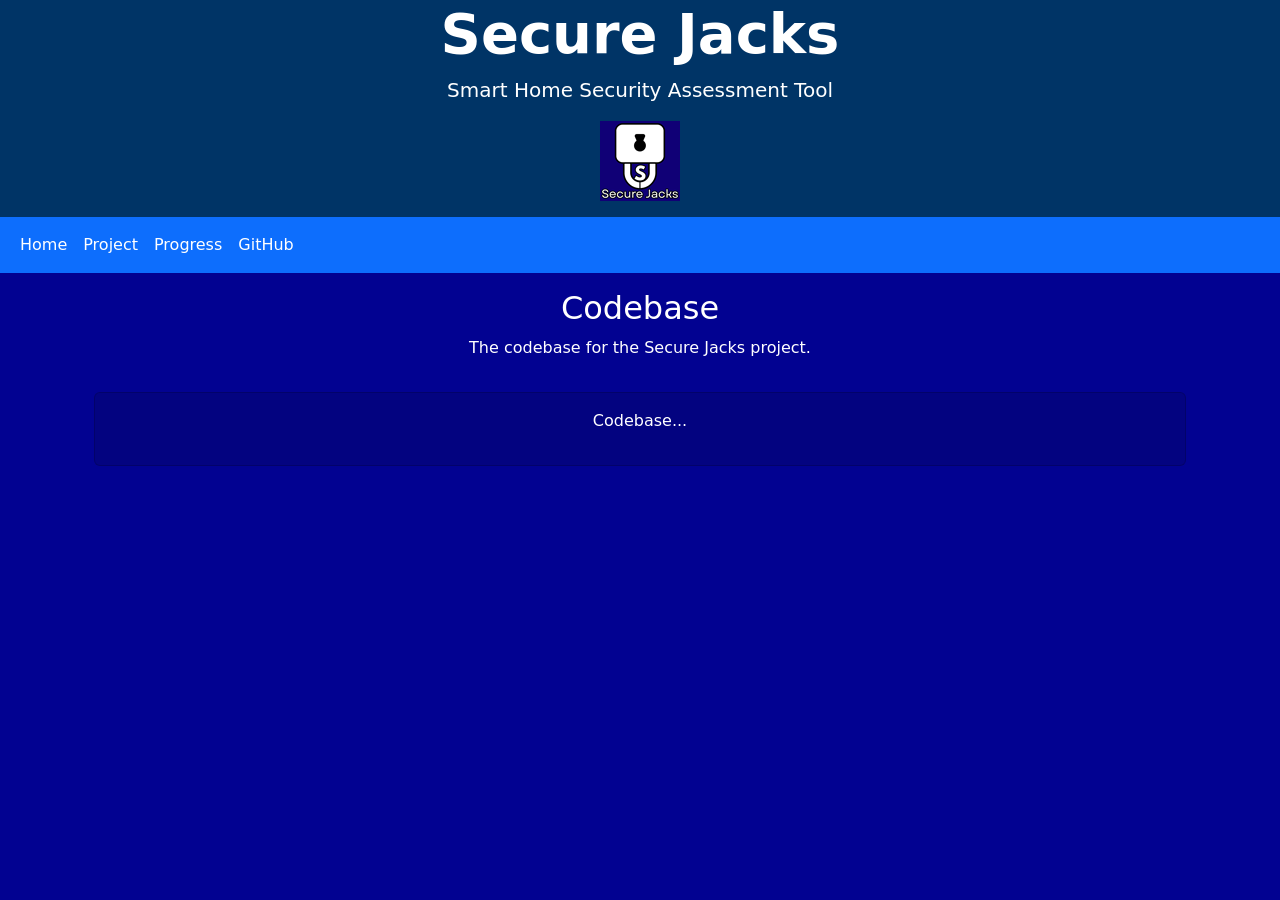
==== codebase.html @ db52027a "Adding new pages and structured each section" ====
<!DOCTYPE html>
<html lang="en">
<head>
    <meta charset="UTF-8">
    <meta name="viewport" content="width=device-width, initial-scale=1.0">
    <title>Secure Jacks Website</title>
   
    <!-- Bootstrap and personal css -->
    <link href="https://cdn.jsdelivr.net/npm/bootstrap@5.3.8/dist/css/bootstrap.min.css" rel="stylesheet" integrity="sha384-sRIl4kxILFvY47J16cr9ZwB07vP4J8+LH7qKQnuqkuIAvNWLzeN8tE5YBujZqJLB" crossorigin="anonymous">
    <link rel="stylesheet" href="./styles/styles.css">
</head>
<!--About section and team logo-->
<body>
    <header class="text-center">
        <div class="container">
            <h1 class="display-4 fw-bold">Secure Jacks</h1>

            <p class="lead">Smart Home Security Assessment Tool</p>

            <img src="./images/TeamLogo.png" 
                alt="Secure Jacks Team Logo" class="mb-3 teamLogo">
        </div>

        <nav class="navbar navbar-expand-lg bg-primary" data-bs-theme="dark">
            <div class="container-fluid">
                <button class="navbar-toggler" type="button" data-bs-toggle="collapse" data-bs-target="#navbarNav" aria-controls="navbarNav" aria-expanded="false" aria-label="Toggle navigation">
                <span class="navbar-toggler-icon"></span>
                </button>
                <div class="collapse navbar-collapse" id="navbarNav">
                <ul class="navbar-nav">
                    <li class="nav-item">
                    <a class="nav-link active" aria-current="page" href="./index.html">Home</a>
                    </li>
                    <li class="nav-item">
                    <a class="nav-link active" href="./project.html">Project</a>
                    </li>
                    <li class="nav-item">
                    <a class="nav-link active" href="./progress.html">Progress</a>
                    </li>
                    <li class="nav-item">
                    <a class="nav-link active" href="./codebase.html">GitHub</a>
                    </li>
                </ul>
                </div>
            </div>
        </nav>
    </header>
    
    <!-- main content of site -->
    <main class="container">

        <!-- Codebase section-->
        <section>
            <div class="text-center py-3">
                <h2>Codebase</h2>
                <p>The codebase for the Secure Jacks project.</p>
            </div>

            <div class="g-4">
                <div class="container mb-3">
                    <div class="card">
                        <div class="card-body">
                            <div class="row text-center">
                                <p>Codebase...</p>
                            </div>
                        </div>
                    </div>
                </div>
            </div>
        </section>
    </main>
</body>
</html>
---- styles/styles.css ----
/* styles.css for Secure Jacks Website */
.teamLogo {
    width: 80px;
    height: 80px;
    object-fit: contain;
}

.memberImage {
    width: 150px;
    object-fit: cover;
    display: block;
    margin: 10px auto 0;
}

header {
    background-color: #003466;
    color: white;
}

body {
    background-color: rgb(2, 2, 145); 
    color: white;
}

.card {
    color: white;
    background-color: #030380;
}
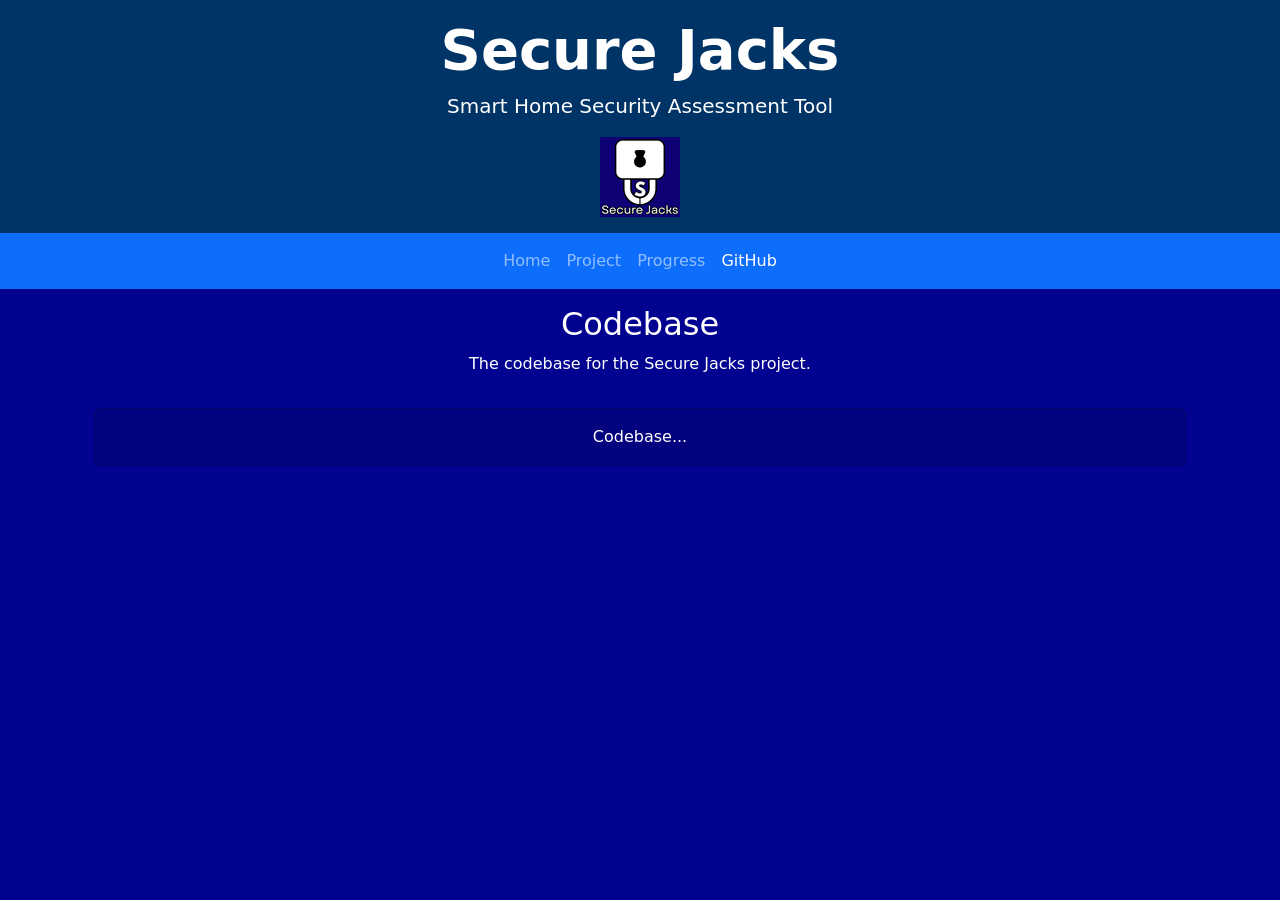
==== commit c4da4bf2: "Updated navbar for mobile devices and the vertical image layout" ====
--- a/codebase.html
+++ b/codebase.html
@@ -5,42 +5,38 @@
     <meta name="viewport" content="width=device-width, initial-scale=1.0">
     <title>Secure Jacks Website</title>
    
-    <!-- Bootstrap and personal css -->
-    <link href="https://cdn.jsdelivr.net/npm/bootstrap@5.3.8/dist/css/bootstrap.min.css" rel="stylesheet" integrity="sha384-sRIl4kxILFvY47J16cr9ZwB07vP4J8+LH7qKQnuqkuIAvNWLzeN8tE5YBujZqJLB" crossorigin="anonymous">
+    <!-- Bootstrap and personal CSS -->
+    <link href="https://cdn.jsdelivr.net/npm/bootstrap@5.3.3/dist/css/bootstrap.min.css" rel="stylesheet">
     <link rel="stylesheet" href="./styles/styles.css">
 </head>
-<!--About section and team logo-->
 <body>
     <header class="text-center">
-        <div class="container">
+        <div class="container pt-3">
             <h1 class="display-4 fw-bold">Secure Jacks</h1>
-
             <p class="lead">Smart Home Security Assessment Tool</p>
-
-            <img src="./images/TeamLogo.png" 
-                alt="Secure Jacks Team Logo" class="mb-3 teamLogo">
+            <img src="./images/TeamLogo.png" alt="Secure Jacks Team Logo" class="mb-3 teamLogo">
         </div>
 
         <nav class="navbar navbar-expand-lg bg-primary" data-bs-theme="dark">
             <div class="container-fluid">
-                <button class="navbar-toggler" type="button" data-bs-toggle="collapse" data-bs-target="#navbarNav" aria-controls="navbarNav" aria-expanded="false" aria-label="Toggle navigation">
-                <span class="navbar-toggler-icon"></span>
+                <button class="navbar-toggler mx-auto" type="button" data-bs-toggle="collapse" data-bs-target="#navbarNav" aria-controls="navbarNav" aria-expanded="false" aria-label="Toggle navigation">
+                    <span class="navbar-toggler-icon"></span>
                 </button>
-                <div class="collapse navbar-collapse" id="navbarNav">
-                <ul class="navbar-nav">
-                    <li class="nav-item">
-                    <a class="nav-link active" aria-current="page" href="./index.html">Home</a>
-                    </li>
-                    <li class="nav-item">
-                    <a class="nav-link active" href="./project.html">Project</a>
-                    </li>
-                    <li class="nav-item">
-                    <a class="nav-link active" href="./progress.html">Progress</a>
-                    </li>
-                    <li class="nav-item">
-                    <a class="nav-link active" href="./codebase.html">GitHub</a>
-                    </li>
-                </ul>
+                <div class="collapse navbar-collapse justify-content-center" id="navbarNav">
+                    <ul class="navbar-nav">
+                        <li class="nav-item">
+                            <a class="nav-link" href="./index.html">Home</a>
+                        </li>
+                        <li class="nav-item">
+                            <a class="nav-link" href="./project.html">Project</a>
+                        </li>
+                        <li class="nav-item">
+                            <a class="nav-link" href="./progress.html">Progress</a>
+                        </li>
+                        <li class="nav-item">
+                            <a class="nav-link active" aria-current="page" href="./codebase.html">GitHub</a>
+                        </li>
+                    </ul>
                 </div>
             </div>
         </nav>
@@ -56,18 +52,19 @@
                 <p>The codebase for the Secure Jacks project.</p>
             </div>
 
-            <div class="g-4">
-                <div class="container mb-3">
-                    <div class="card">
-                        <div class="card-body">
-                            <div class="row text-center">
-                                <p>Codebase...</p>
-                            </div>
+            <div class="container mb-3">
+                <div class="card">
+                    <div class="card-body">
+                        <div class="row text-center">
+                            <p class="mb-0">Codebase...</p>
                         </div>
                     </div>
                 </div>
             </div>
         </section>
     </main>
+
+    <!-- Required for mobile navbar toggling -->
+    <script src="https://cdn.jsdelivr.net/npm/bootstrap@5.3.3/dist/js/bootstrap.bundle.min.js"></script>
 </body>
 </html>
--- a/styles/styles.css
+++ b/styles/styles.css
@@ -6,7 +6,8 @@
 }
 
 .memberImage {
-    width: 150px;
+    width: 125px;
+    height: 160px;
     object-fit: cover;
     display: block;
     margin: 10px auto 0;
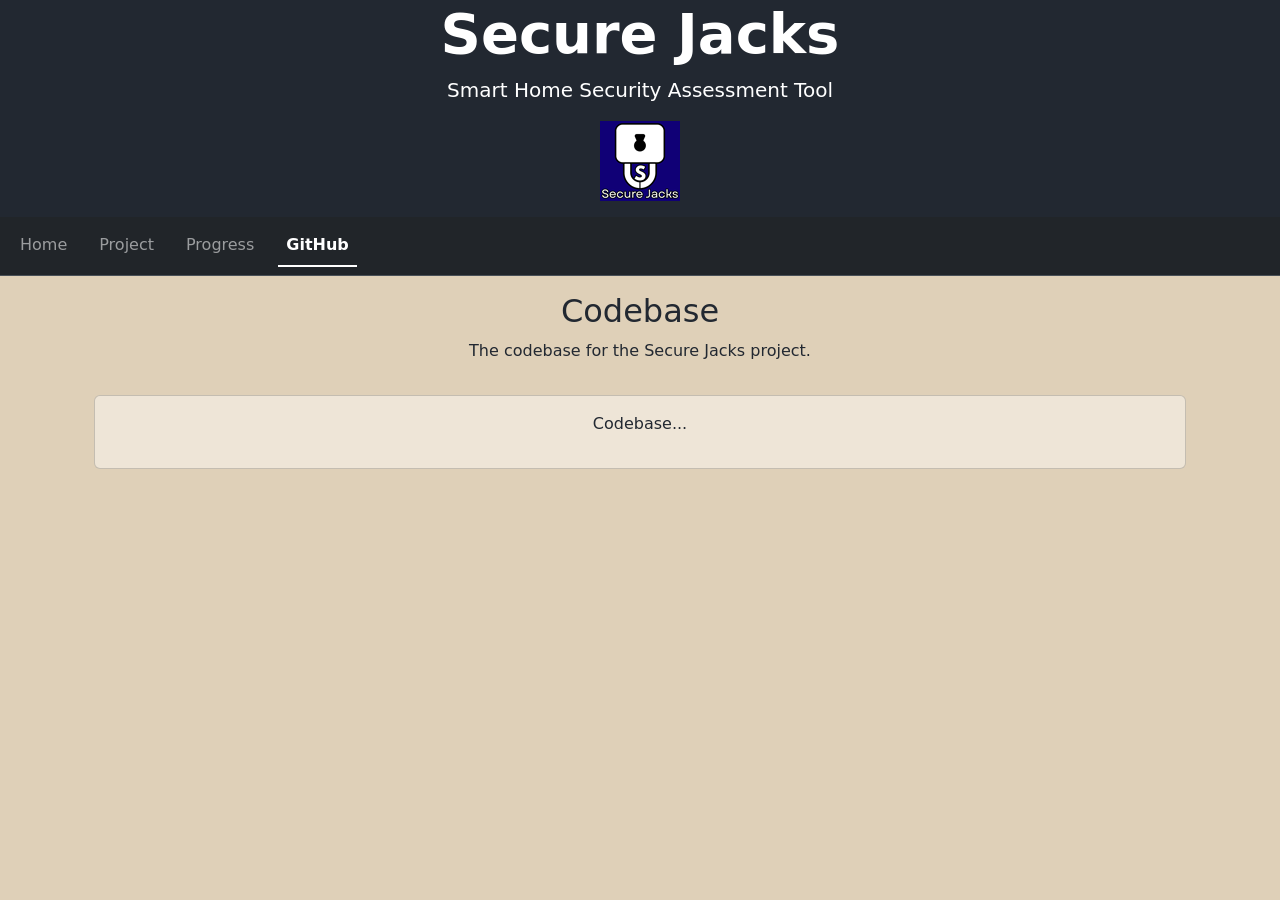
==== commit 7adb1405: "Adding bootstrap changes and color scheme changes" ====
--- a/codebase.html
+++ b/codebase.html
@@ -5,38 +5,42 @@
     <meta name="viewport" content="width=device-width, initial-scale=1.0">
     <title>Secure Jacks Website</title>
    
-    <!-- Bootstrap and personal CSS -->
-    <link href="https://cdn.jsdelivr.net/npm/bootstrap@5.3.3/dist/css/bootstrap.min.css" rel="stylesheet">
+    <!-- Bootstrap and personal css -->
+    <link href="https://cdn.jsdelivr.net/npm/bootstrap@5.3.8/dist/css/bootstrap.min.css" rel="stylesheet" integrity="sha384-sRIl4kxILFvY47J16cr9ZwB07vP4J8+LH7qKQnuqkuIAvNWLzeN8tE5YBujZqJLB" crossorigin="anonymous">
     <link rel="stylesheet" href="./styles/styles.css">
 </head>
+<!--About section and team logo-->
 <body>
     <header class="text-center">
-        <div class="container pt-3">
+        <div class="container">
             <h1 class="display-4 fw-bold">Secure Jacks</h1>
+
             <p class="lead">Smart Home Security Assessment Tool</p>
-            <img src="./images/TeamLogo.png" alt="Secure Jacks Team Logo" class="mb-3 teamLogo">
+
+            <img src="./images/TeamLogo.png" 
+                alt="Secure Jacks Team Logo" class="mb-3 teamLogo">
         </div>
 
-        <nav class="navbar navbar-expand-lg bg-primary" data-bs-theme="dark">
+        <nav class="navbar navbar-expand-lg bg-dark border-bottom border-body" data-bs-theme="dark">
             <div class="container-fluid">
-                <button class="navbar-toggler mx-auto" type="button" data-bs-toggle="collapse" data-bs-target="#navbarNav" aria-controls="navbarNav" aria-expanded="false" aria-label="Toggle navigation">
-                    <span class="navbar-toggler-icon"></span>
+                <button class="navbar-toggler" type="button" data-bs-toggle="collapse" data-bs-target="#navbarNav" aria-controls="navbarNav" aria-expanded="false" aria-label="Toggle navigation">
+                <span class="navbar-toggler-icon"></span>
                 </button>
-                <div class="collapse navbar-collapse justify-content-center" id="navbarNav">
-                    <ul class="navbar-nav">
-                        <li class="nav-item">
-                            <a class="nav-link" href="./index.html">Home</a>
-                        </li>
-                        <li class="nav-item">
-                            <a class="nav-link" href="./project.html">Project</a>
-                        </li>
-                        <li class="nav-item">
-                            <a class="nav-link" href="./progress.html">Progress</a>
-                        </li>
-                        <li class="nav-item">
-                            <a class="nav-link active" aria-current="page" href="./codebase.html">GitHub</a>
-                        </li>
-                    </ul>
+                <div class="collapse navbar-collapse" id="navbarNav">
+                <ul class="navbar-nav nav-underline">
+                    <li class="nav-item">
+                    <a class="nav-link" aria-current="page" href="./index.html">Home</a>
+                    </li>
+                    <li class="nav-item">
+                    <a class="nav-link" href="./project.html">Project</a>
+                    </li>
+                    <li class="nav-item">
+                    <a class="nav-link" href="./progress.html">Progress</a>
+                    </li>
+                    <li class="nav-item">
+                    <a class="nav-link active" href="./codebase.html">GitHub</a>
+                    </li>
+                </ul>
                 </div>
             </div>
         </nav>
@@ -52,19 +56,18 @@
                 <p>The codebase for the Secure Jacks project.</p>
             </div>
 
-            <div class="container mb-3">
-                <div class="card">
-                    <div class="card-body">
-                        <div class="row text-center">
-                            <p class="mb-0">Codebase...</p>
+            <div class="g-4">
+                <div class="container mb-3">
+                    <div class="card">
+                        <div class="card-body">
+                            <div class="row text-center">
+                                <p>Codebase...</p>
+                            </div>
                         </div>
                     </div>
                 </div>
             </div>
         </section>
     </main>
-
-    <!-- Required for mobile navbar toggling -->
-    <script src="https://cdn.jsdelivr.net/npm/bootstrap@5.3.3/dist/js/bootstrap.bundle.min.js"></script>
 </body>
 </html>
--- a/styles/styles.css
+++ b/styles/styles.css
@@ -6,24 +6,23 @@
 }
 
 .memberImage {
-    width: 125px;
-    height: 160px;
+    width: 150px;
     object-fit: cover;
     display: block;
     margin: 10px auto 0;
 }
 
 header {
-    background-color: #003466;
+    background-color: #222831;
     color: white;
 }
 
 body {
-    background-color: rgb(2, 2, 145); 
-    color: white;
+    background-color: #DFD0B8; 
+    color: #222831;
 }
 
 .card {
-    color: white;
-    background-color: #030380;
+    color: #222831;
+    background-color: #EEE5D7;
 }
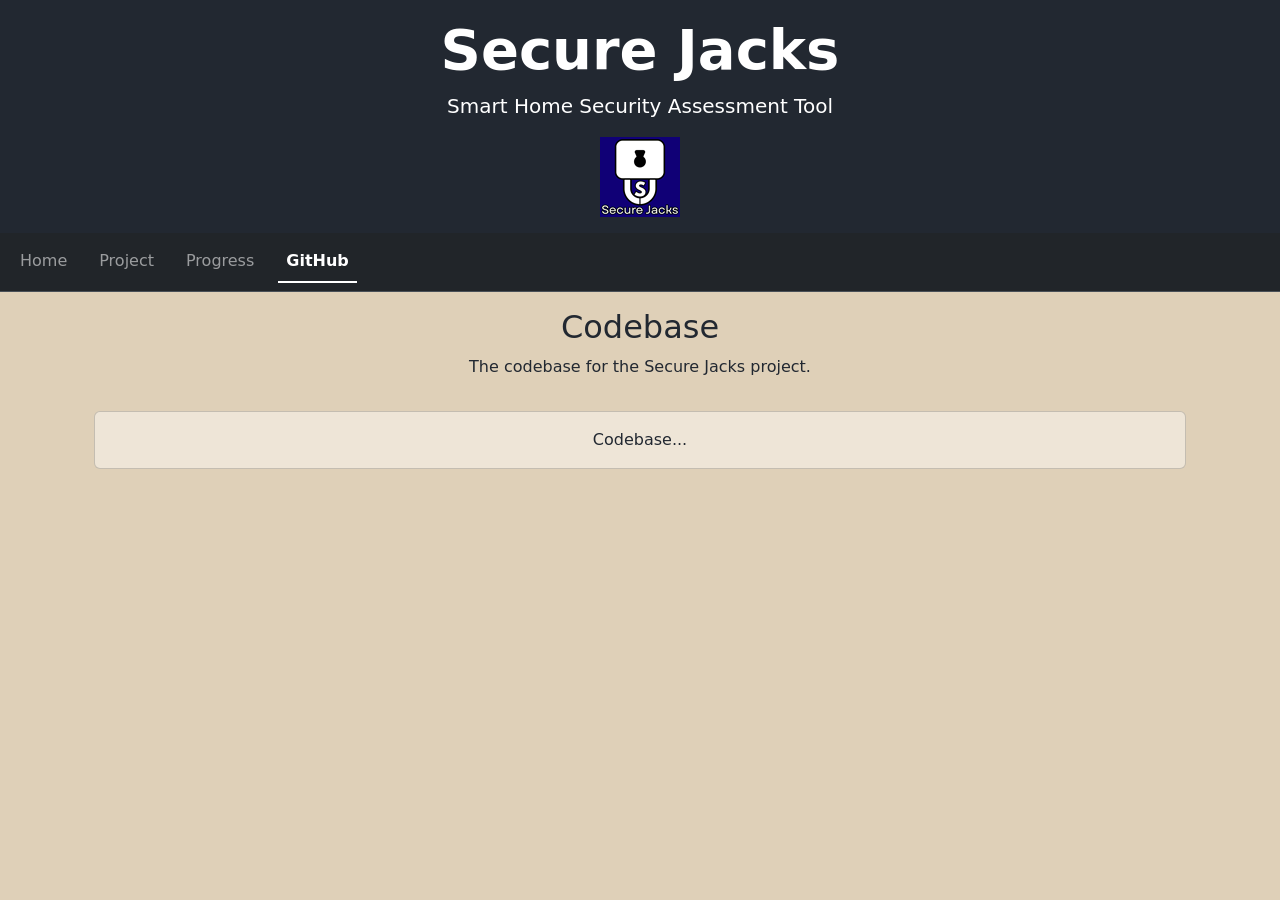
==== commit 656b221e: "Fix merge conflicts" ====
--- a/codebase.html
+++ b/codebase.html
@@ -5,26 +5,22 @@
     <meta name="viewport" content="width=device-width, initial-scale=1.0">
     <title>Secure Jacks Website</title>
    
-    <!-- Bootstrap and personal css -->
-    <link href="https://cdn.jsdelivr.net/npm/bootstrap@5.3.8/dist/css/bootstrap.min.css" rel="stylesheet" integrity="sha384-sRIl4kxILFvY47J16cr9ZwB07vP4J8+LH7qKQnuqkuIAvNWLzeN8tE5YBujZqJLB" crossorigin="anonymous">
+    <!-- Bootstrap and personal CSS -->
+    <link href="https://cdn.jsdelivr.net/npm/bootstrap@5.3.3/dist/css/bootstrap.min.css" rel="stylesheet">
     <link rel="stylesheet" href="./styles/styles.css">
 </head>
-<!--About section and team logo-->
 <body>
     <header class="text-center">
-        <div class="container">
+        <div class="container pt-3">
             <h1 class="display-4 fw-bold">Secure Jacks</h1>
-
             <p class="lead">Smart Home Security Assessment Tool</p>
-
-            <img src="./images/TeamLogo.png" 
-                alt="Secure Jacks Team Logo" class="mb-3 teamLogo">
+            <img src="./images/TeamLogo.png" alt="Secure Jacks Team Logo" class="mb-3 teamLogo">
         </div>
 
         <nav class="navbar navbar-expand-lg bg-dark border-bottom border-body" data-bs-theme="dark">
             <div class="container-fluid">
-                <button class="navbar-toggler" type="button" data-bs-toggle="collapse" data-bs-target="#navbarNav" aria-controls="navbarNav" aria-expanded="false" aria-label="Toggle navigation">
-                <span class="navbar-toggler-icon"></span>
+                <button class="navbar-toggler mx-auto" type="button" data-bs-toggle="collapse" data-bs-target="#navbarNav" aria-controls="navbarNav" aria-expanded="false" aria-label="Toggle navigation">
+                    <span class="navbar-toggler-icon"></span>
                 </button>
                 <div class="collapse navbar-collapse" id="navbarNav">
                 <ul class="navbar-nav nav-underline">
@@ -56,18 +52,19 @@
                 <p>The codebase for the Secure Jacks project.</p>
             </div>
 
-            <div class="g-4">
-                <div class="container mb-3">
-                    <div class="card">
-                        <div class="card-body">
-                            <div class="row text-center">
-                                <p>Codebase...</p>
-                            </div>
+            <div class="container mb-3">
+                <div class="card">
+                    <div class="card-body">
+                        <div class="row text-center">
+                            <p class="mb-0">Codebase...</p>
                         </div>
                     </div>
                 </div>
             </div>
         </section>
     </main>
+
+    <!-- Required for mobile navbar toggling -->
+    <script src="https://cdn.jsdelivr.net/npm/bootstrap@5.3.3/dist/js/bootstrap.bundle.min.js"></script>
 </body>
 </html>
--- a/styles/styles.css
+++ b/styles/styles.css
@@ -6,7 +6,8 @@
 }
 
 .memberImage {
-    width: 150px;
+    width: 125px;
+    height: 160px;
     object-fit: cover;
     display: block;
     margin: 10px auto 0;
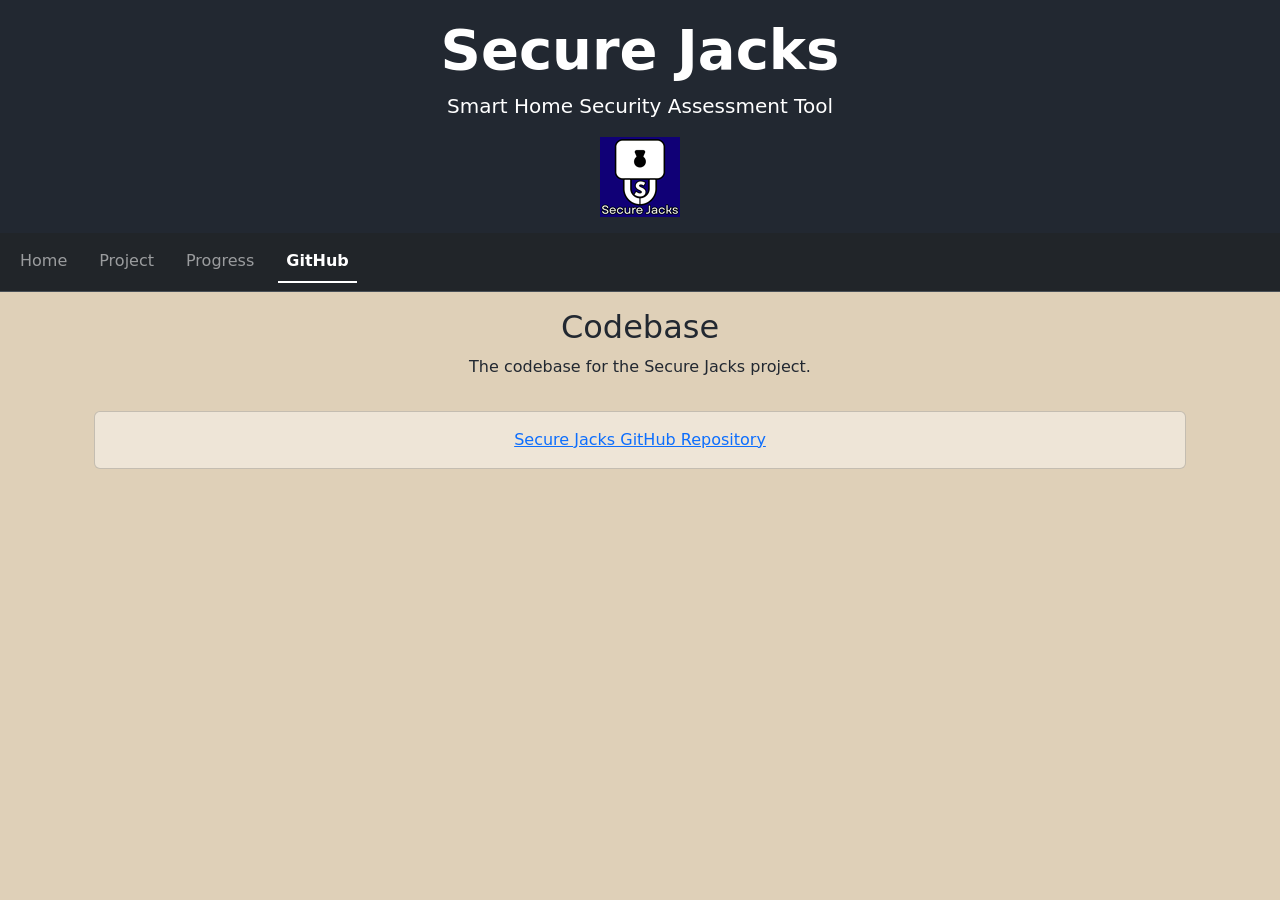
==== commit e41e869b: "Updating team details, implementing project page for website, and adding codebase link to Github" ====
--- a/codebase.html
+++ b/codebase.html
@@ -56,7 +56,11 @@
                 <div class="card">
                     <div class="card-body">
                         <div class="row text-center">
-                            <p class="mb-0">Codebase...</p>
+                            <p class="mb-0">
+                                <a href="https://github.com/loganb7869/secure-jacks-capstone-website" target="_blank">
+                                    Secure Jacks GitHub Repository
+                                </a>
+                            </p>
                         </div>
                     </div>
                 </div>
--- a/styles/styles.css
+++ b/styles/styles.css
@@ -26,4 +26,190 @@
 .card {
     color: #222831;
     background-color: #EEE5D7;
-}+}
+
+/* Development cards */
+.development-pipeline {
+    position: relative;
+    max-width: 850px;
+    margin: 0 auto;
+}
+
+/* Individual pipeline step */
+.pipeline-step {
+    display: flex;
+    align-items: center;
+    position: relative;
+    z-index: 2;
+}
+
+/* Step number */
+.step-number {
+    display: flex;
+    align-items: center;
+    justify-content: center;
+
+    min-width: 70px;
+    height: 70px;
+
+    border: 3px solid #000;
+    border-radius: 50%;
+
+    background-color: white;
+
+    font-size: 20px;
+    font-weight: bold;
+
+    z-index: 3;
+}
+
+/* Development cards */
+.development-card {
+    flex: 1;
+    margin-left: 25px;
+    border-radius: 10px;
+}
+
+/* Card titles */
+.development-card .card-title {
+    margin-bottom: 8px;
+    font-weight: bold;
+}
+
+/* Card paragraphs */
+.development-card .card-text {
+    margin-bottom: 0;
+}
+
+/* Arrow between steps */
+.pipeline-arrow {
+    width: 70px;
+    text-align: center;
+
+    font-size: 35px;
+    font-weight: bold;
+
+    height: 65px;
+    line-height: 65px;
+
+    position: relative;
+    z-index: 3;
+}
+
+/* Envisioned Solution */
+.solution-flow {
+    display: flex;
+    align-items: center;
+    justify-content: center;
+    text-align: center;
+    gap: 20px;
+}
+
+.solution-step {
+    flex: 1;
+    min-width: 120px;
+}
+
+.solution-step h5 {
+    font-weight: bold;
+    margin-bottom: 5px;
+}
+
+.solution-step p {
+    font-size: 14px;
+    margin-bottom: 0;
+}
+
+.solution-arrow {
+    font-size: 30px;
+    font-weight: bold;
+    flex-shrink: 0;
+}
+
+.solution-details {
+    max-width: 900px;
+    margin: 0 auto;
+}
+
+.solution-details > p {
+    line-height: 1.6;
+}
+
+.solution-detail {
+    margin-top: 20px;
+}
+
+.solution-detail h6 {
+    margin-bottom: 5px;
+}
+
+.solution-detail p {
+    margin-bottom: 0;
+    line-height: 1.6;
+}
+
+/* Mobile/IOS Development process*/
+@media (max-width: 576px) {
+
+    .development-pipeline {
+        padding: 0 10px;
+    }
+
+    .pipeline-step {
+        align-items: flex-start;
+    }
+
+    .step-number {
+        min-width: 55px;
+        width: 55px;
+        height: 55px;
+
+        font-size: 16px;
+    }
+
+    .development-card {
+        margin-left: 15px;
+    }
+
+    .development-card .card-body {
+        padding: 15px;
+    }
+
+    .development-card .card-title {
+        font-size: 17px;
+    }
+
+    .development-card .card-text {
+        font-size: 14px;
+    }
+
+    .pipeline-arrow {
+        width: 55px;
+        height: 45px;
+        line-height: 45px;
+        font-size: 28px;
+    }
+}
+
+/* Mobile/IOS envisioned soluton */
+@media (max-width: 768px) {
+
+    .solution-flow {
+        justify-content: flex-start;
+        overflow-x: auto;
+        padding: 10px 5px 15px;
+    }
+
+    .solution-step {
+        flex: 0 0 130px;
+    }
+
+    .solution-arrow {
+        flex: 0 0 auto;
+        font-size: 24px;
+    }
+
+    .solution-details {
+        width: 100%;
+    }
+}
